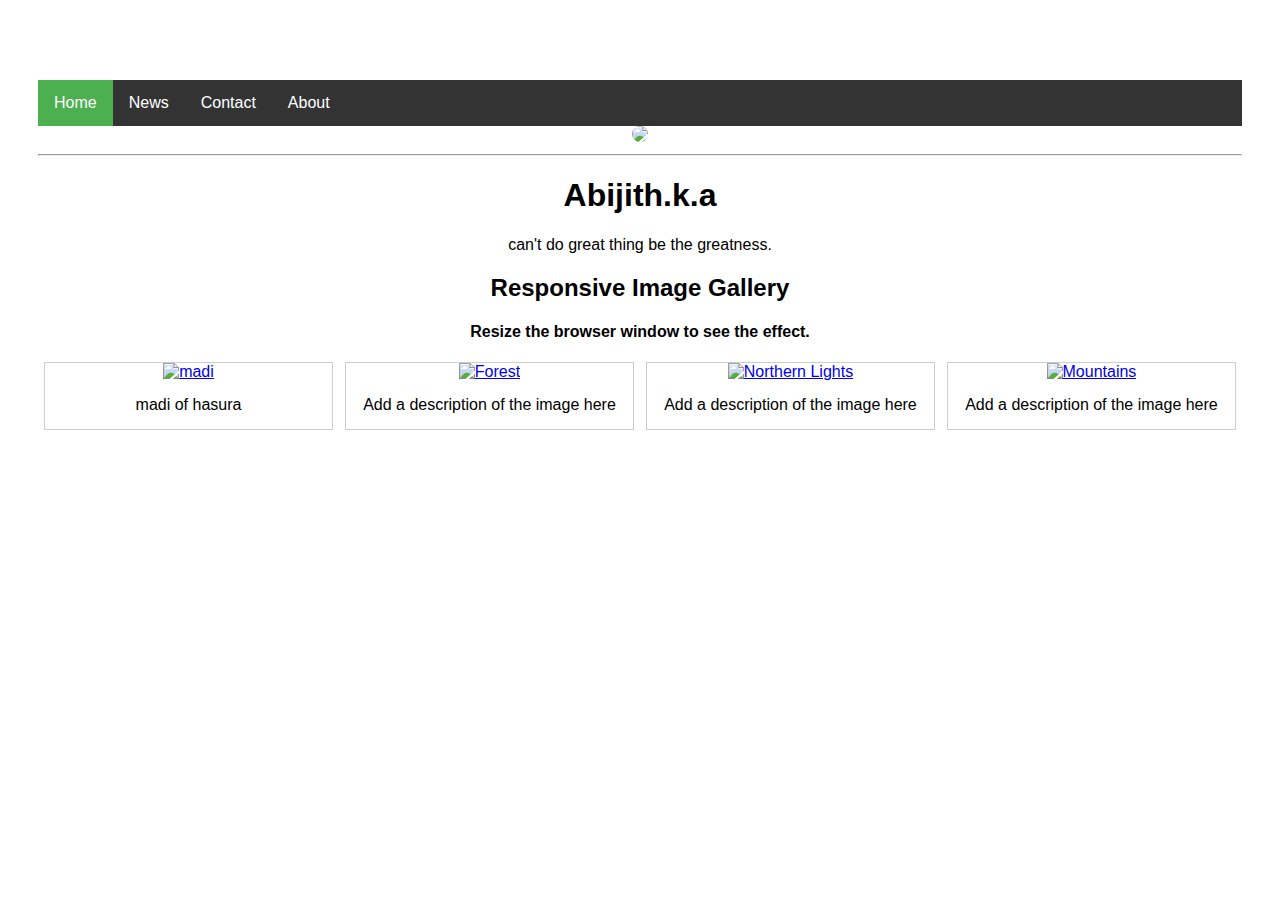
==== ui/index.html @ 6abf1f27 "[imad-console] Updates ui/index.html" ====
<!doctype html>
 <html>
     <title>
         web kid
     </title>
     
     <ul>
  <li><a class="active" href="home">Home</a></li>
  <li><a href="news">News</a></li>
  <li><a href="contact">Contact</a></li>
  <li><a href="about">About</a></li>
</ul>

     <head>
      <link href="/ui/style.css" rel="stylesheet" />
 </head>
  
  <div class="center" >
          <img src="https://scontent.fbom3-1.fna.fbcdn.net/v/t1.0-9/14457454_1781254775492904_560717934125688801_n.jpg?oh=959de2334cc5dc046adf563fd13842fc&oe=58CC5E6C" class="img-circle " , "img-medium" />
         
         <hr>
         <h1>Abijith.k.a</h1>
         </hr>
         <p> can't do great thing be the greatness.</p>
         
         
    

    
   
         <h2>Responsive Image Gallery</h2>
<h4>Resize the browser window to see the effect.</h4>

<div class="responsive">
  <div class="img">
    <a target="_blank" href="/ui/madi.png">
      <img src="/ui/madi.png" alt="madi" width="300" height="200">
    </a>
    <div class="desc">madi of hasura</div>
  </div>
</div>


<div class="responsive">
  <div class="img">
    <a target="_blank" href="artflow_201508301916.png">
      <img src="artflow_201508301916.png" alt="Forest" width="600" height="400">
    </a>
    <div class="desc">Add a description of the image here</div>
  </div>
</div>

<div class="responsive">
  <div class="img">
    <a target="_blank" href="artflow_201508301916.png">
      <img src="artflow_201508301916.png" alt="Northern Lights" width="600" height="400">
    </a>
    <div class="desc">Add a description of the image here</div>
  </div>
</div>

<div class="responsive">
  <div class="img">
    <a target="_blank" href="12063458_1642241182727598_5985956548461313171_n.jpg">
      <img src="12063458_1642241182727598_5985956548461313171_n.jpg" alt="Mountains" width="600" height="400">
    </a>
    <div class="desc">Add a description of the image here</div>
  </div>
</div>

<div class="clearfix"></div>



 </html>
---- ui/style.css ----
body {
     font-family:sans-serif;
     margin-top:50px;
     margin-bottom: 119px;
     padding-top:30px ;
     padding-bottom: 69px;
     padding-left: 30px;
     padding-right: 30px;

 }
 
 ul {
    list-style-type: none;
    margin: 0;
    padding: 0;
    overflow: hidden;
    background-color: #333;
}

li {
    float: left;
}

li a {
    display: block;
    color: white;
    text-align: center;
    padding: 14px 16px;
    text-decoration: none;
}

li a:hover:not(.active) {
    background-color: #111;
}

.active {
    background-color: #4CAF50;
 
}
 
 .center {
     text-align: center;
 }
 
 .text-big {
     font-size: 300%;
 }
 
 .bold {
     font-weight: bold;
 }
 
 .img-medium {
     height: 200px;
 }
 
 .img-circle {
    border-radius: 50%;
     height: 200px;
     
 }
 
 

 

div.img {
    border: 1px solid #ccc;
}

div.img:hover {
    border: 1px solid #777;
}

div.img img {
    width: 100%;
    height: auto;
}

div.desc {
    padding: 15px;
    text-align: center;
}

* {
    box-sizing: border-box;
}

.responsive {
    padding: 0 6px;
    float: left;
    width: 24.99999%;
}

@media only screen and (max-width: 700px){
    .responsive {
        width: 49.99999%;
        margin: 6px 0;
    }
}

@media only screen and (max-width: 500px){
    .responsive {
        width: 100%;
    }
}

.clearfix:after {
    content: "";
    display: table;
    clear: both;
}
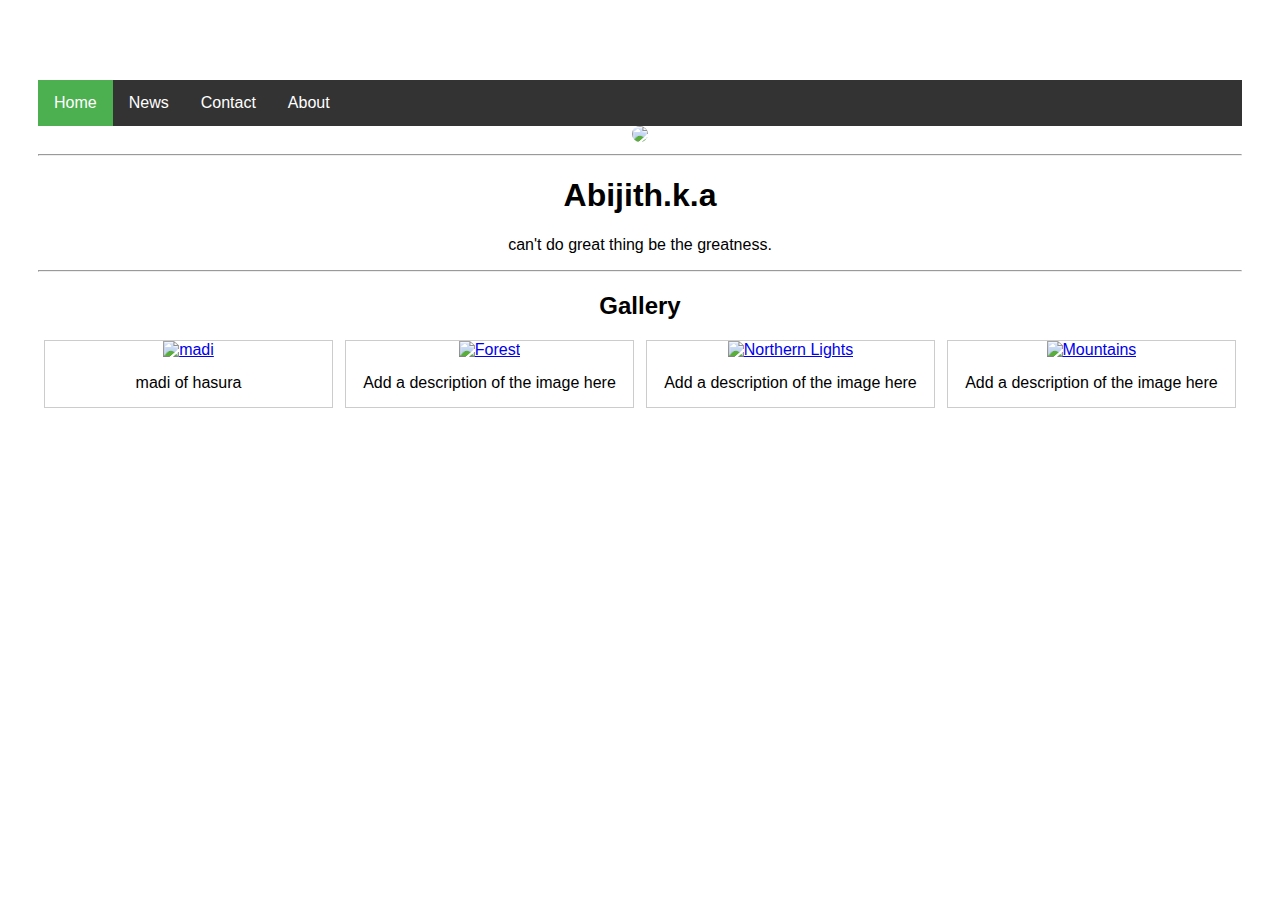
==== commit 95b84d4d: "[imad-console] Updates ui/index.html" ====
--- a/ui/index.html
+++ b/ui/index.html
@@ -27,9 +27,10 @@
     
 
     
-   
-         <h2>Responsive Image Gallery</h2>
-<h4>Resize the browser window to see the effect.</h4>
+   <hr>
+         <h2>Gallery</h2>
+   </hr>
+
 
 <div class="responsive">
   <div class="img">
--- a/ui/style.css
+++ b/ui/style.css
@@ -1,5 +1,5 @@
 body {
-     font-family:sans-serif;
+     font-family:Sans-serif;
      margin-top:50px;
      margin-bottom: 119px;
      padding-top:30px ;
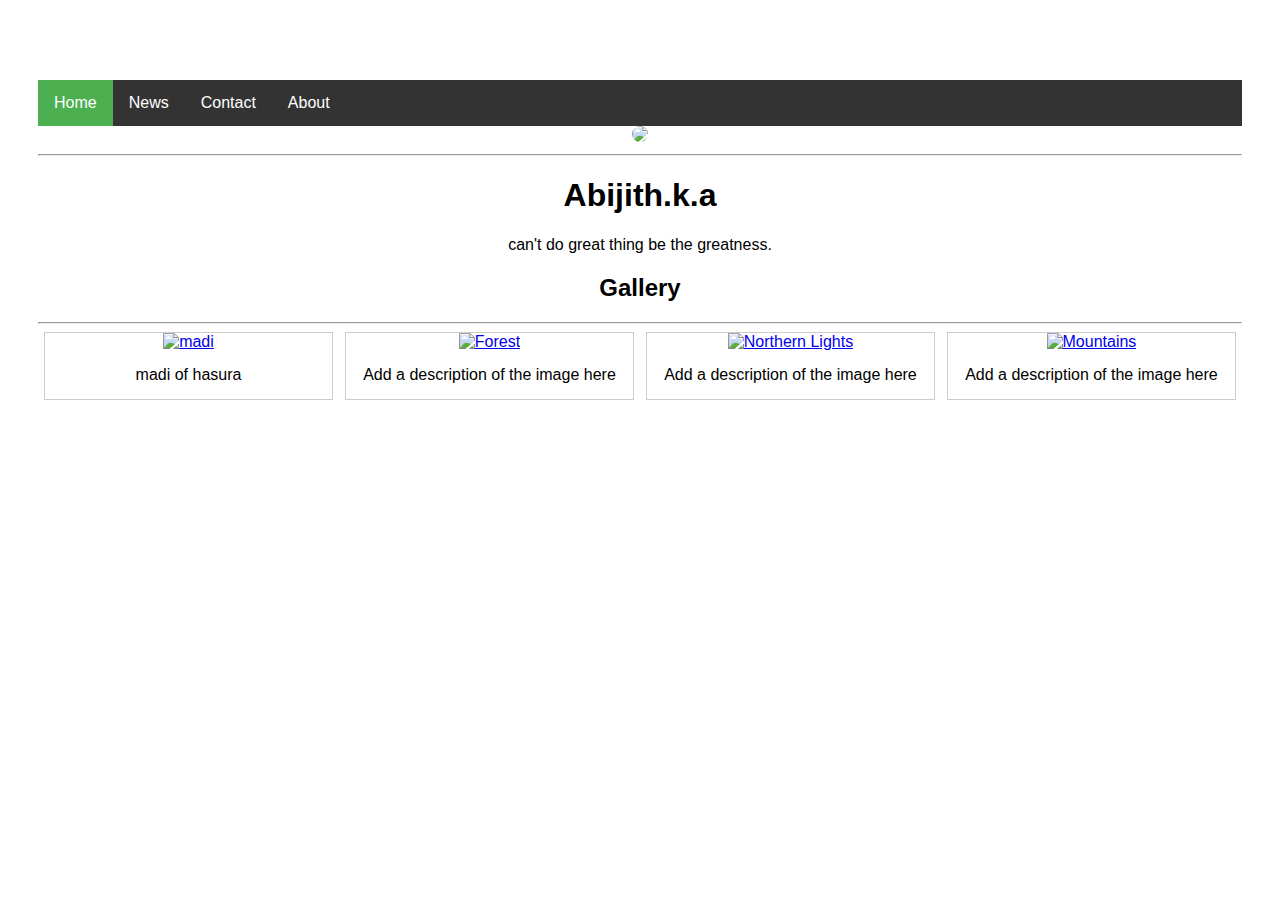
==== commit a2995e49: "[imad-console] Updates ui/index.html" ====
--- a/ui/index.html
+++ b/ui/index.html
@@ -27,9 +27,10 @@
     
 
     
+   <div class="gallery">
+         <h2>Gallery</h2>
    <hr>
-         <h2>Gallery</h2>
-   </hr>
+   </div>
 
 
 <div class="responsive">
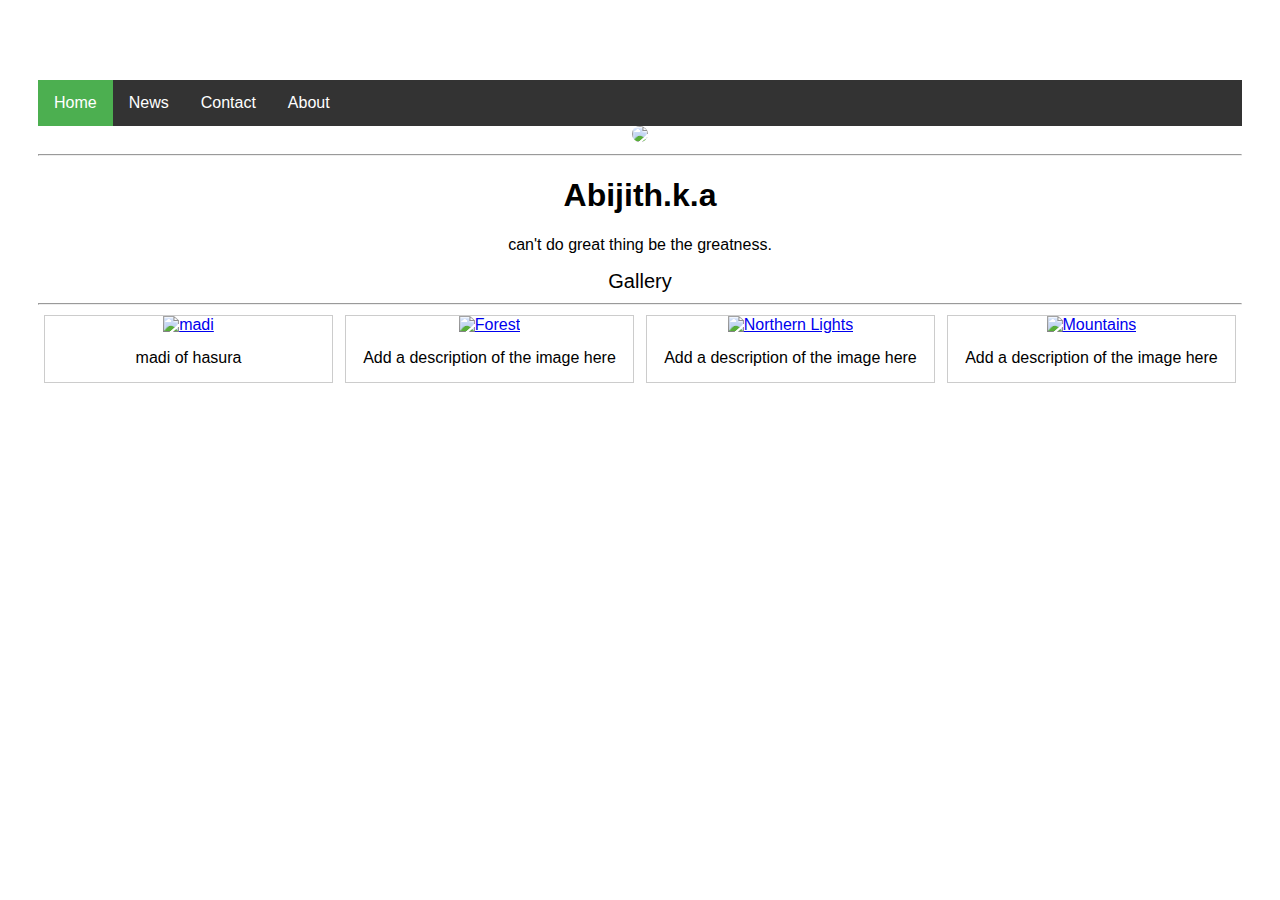
==== commit 941ab29e: "[imad-console] Updates ui/index.html" ====
--- a/ui/index.html
+++ b/ui/index.html
@@ -28,7 +28,7 @@
 
     
    <div class="gallery">
-         <h2>Gallery</h2>
+         Gallery
    <hr>
    </div>
 
--- a/ui/style.css
+++ b/ui/style.css
@@ -60,6 +60,11 @@
      
  }
  
+ .gallery{
+     font-size:20px;
+     color: 360033 ;
+ }
+ 
  
 
  
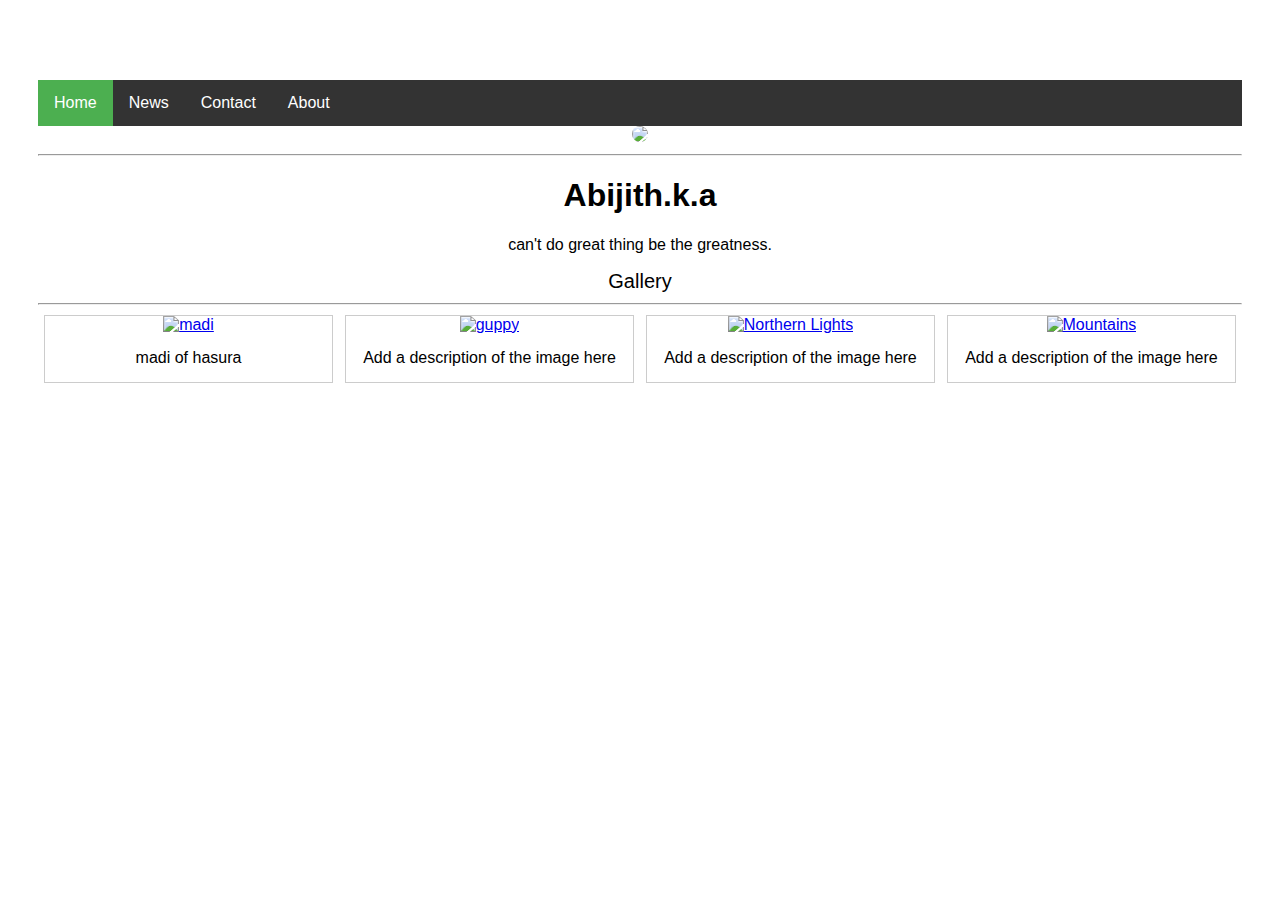
==== commit 81de13a4: "[imad-console] Updates ui/index.html" ====
--- a/ui/index.html
+++ b/ui/index.html
@@ -45,8 +45,8 @@
 
 <div class="responsive">
   <div class="img">
-    <a target="_blank" href="artflow_201508301916.png">
-      <img src="artflow_201508301916.png" alt="Forest" width="600" height="400">
+    <a target="_blank" href="/artflow_201508301916.png">
+      <img src="/artflow_201508301916.png" alt="guppy" width="600" height="400">
     </a>
     <div class="desc">Add a description of the image here</div>
   </div>
